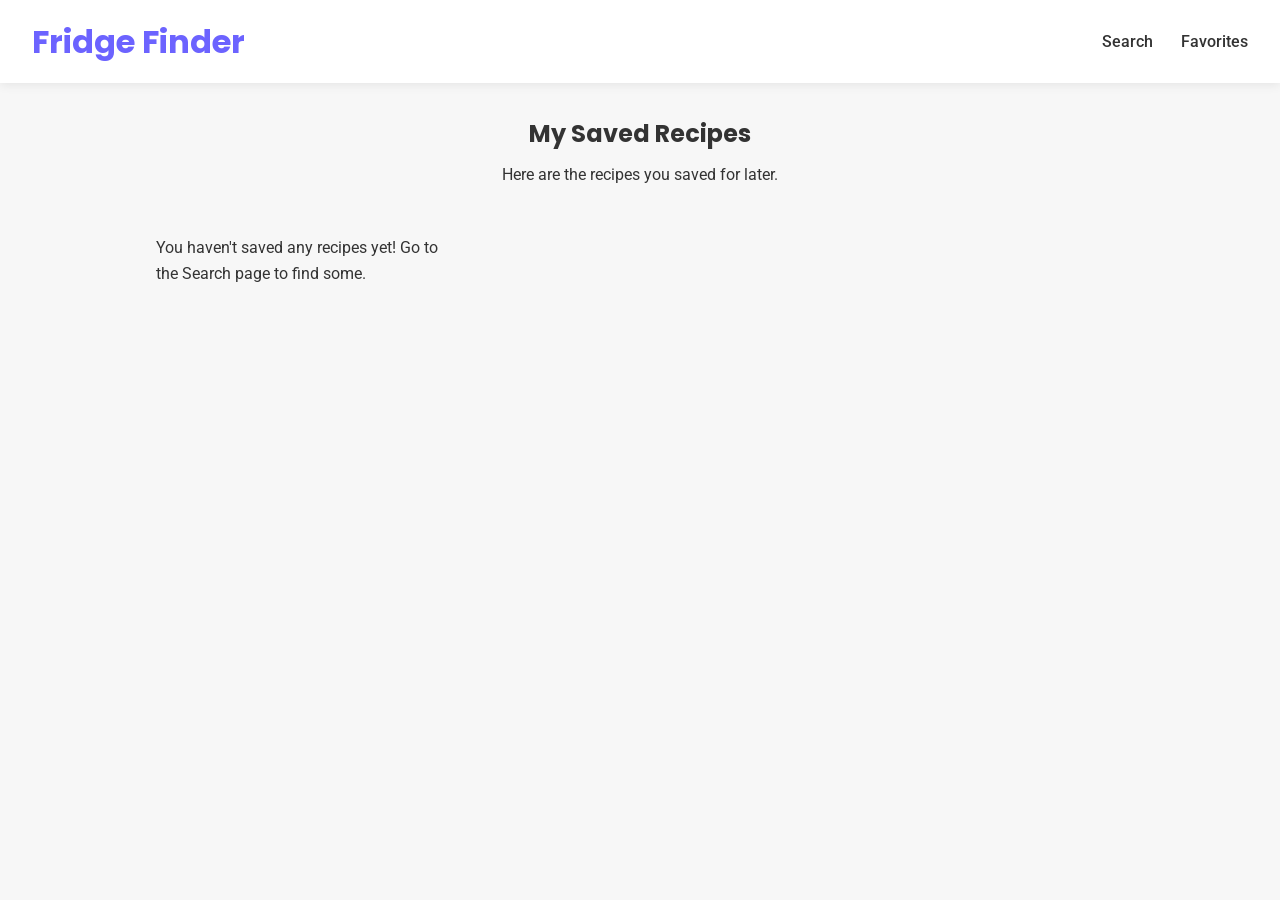
==== favorites.html @ 31a1a7ab "Completed core features: API search, save to favorites, and remove from favorites"" ====
<!DOCTYPE html>
<html lang="en">
<head>
    <meta charset="UTF-8">
    <meta name="viewport" content="width=device-width, initial-scale=1.0">
    <title>My Favorites - Fridge Finder</title>
    <link rel="stylesheet" href="css/style.css">
    <link rel="preconnect" href="https://fonts.googleapis.com">
    <link rel="preconnect" href="https://fonts.gstatic.com" crossorigin>
    <link href="https://fonts.googleapis.com/css2?family=Poppins:wght@400;600&family=Roboto:wght@400;500&display=swap" rel="stylesheet">
</head>
<body>

    <header>
        <h1>Fridge Finder</h1>
        <nav>
            <a href="index.html">Search</a>
            <a href="favorites.html">Favorites</a>
        </nav>
    </header>

    <main>
        <section class="search-section">
            <h2>My Saved Recipes</h2>
            <p>Here are the recipes you saved for later.</p>
        </section>

        <!-- The JavaScript will put the favorite cards inside this container -->
        <section id="favorites-container" class="results-grid">
            <!-- Cards go here -->
        </section>
    </main>

    <!-- Notice we are linking to favorites.js, not main.js -->
    <script type="module" src="js/favorites.js"></script>
</body>
</html>
---- css/style.css ----
:root {
    --primary: #6C63FF;
    --secondary: #FFA31A;
    --bg-color: #F7F7F7;
    --text-main: #333333;
    --card-bg: #FFFFFF;
}

* {
    margin: 0;
    padding: 0;
    box-sizing: border-box;
}

body {
    font-family: 'Roboto', sans-serif;
    background-color: var(--bg-color);
    color: var(--text-main);
    line-height: 1.6;
}

header {
    background-color: var(--card-bg);
    padding: 1rem 2rem;
    display: flex;
    justify-content: space-between;
    align-items: center;
    box-shadow: 0 2px 10px rgba(0,0,0,0.08);
}

header h1 {
    font-family: 'Poppins', sans-serif;
    color: var(--primary);
}

nav a {
    text-decoration: none;
    color: var(--text-main);
    font-weight: 500;
    margin-left: 1.5rem;
    transition: color 0.3s ease;
}

nav a:hover {
    color: var(--primary);
}

main {
    max-width: 1000px;
    margin: 2rem auto;
    padding: 0 1rem;
}

/* Search Section */
.search-section {
    text-align: center;
    margin-bottom: 3rem;
}

.search-section h2 {
    font-family: 'Poppins', sans-serif;
    margin-bottom: 0.5rem;
}

#search-form {
    display: flex;
    justify-content: center;
    gap: 1rem;
    margin-top: 1.5rem;
}

#ingredient-input {
    width: 60%;
    padding: 0.8rem 1rem;
    border: 2px solid #ccc;
    border-radius: 8px;
    font-size: 1rem;
    transition: all 0.3s ease;
}

#ingredient-input:focus {
    outline: none;
    border-color: var(--primary);
    transform: scale(1.02); /* Enlarge input on focus */
}

button {
    padding: 0.8rem 1.5rem;
    background-color: var(--primary);
    color: white;
    border: none;
    border-radius: 8px;
    font-size: 1rem;
    cursor: pointer;
    font-weight: 600;
    transition: background-color 0.3s ease, transform 0.2s ease;
}

button:hover:not(:disabled) {
    background-color: #5a52d5;
    transform: translateY(-2px);
}

button:disabled {
    opacity: 0.6;
    cursor: not-allowed;
}

/* Results Grid */
.results-grid {
    display: grid;
    grid-template-columns: repeat(auto-fill, minmax(250px, 1fr));
    gap: 2rem;
}

/* Recipe Card Styling */
.recipe-card {
    background-color: var(--card-bg);
    border-radius: 12px;
    overflow: hidden;
    box-shadow: 0 4px 10px rgba(0,0,0,0.08);
    transition: transform 0.3s ease, box-shadow 0.3s ease;
    display: flex;
    flex-direction: column;
}

/* Card Hover Lift */
.recipe-card:hover {
    transform: translateY(-5px);
    box-shadow: 0 8px 20px rgba(0,0,0,0.15);
}

.recipe-card img {
    width: 100%;
    height: 180px;
    object-fit: cover;
    border-bottom: 1px solid #eee;
}

.card-content {
    padding: 1.5rem;
}

.card-content h3 {
    font-family: 'Poppins', sans-serif;
    font-size: 1.1rem;
    margin-bottom: 0.5rem;
    color: var(--text-main);
    display: -webkit-box;
    -webkit-line-clamp: 2;
    line-clamp: 2;
    -webkit-box-orient: vertical;
    overflow: hidden;
}

.card-content p {
    font-size: 0.9rem;
    color: #666;
    margin-bottom: 0.2rem;
}

.error {
    color: #C62828; /* Red */
    font-weight: bold;
    text-align: center;
    grid-column: 1 / -1;
}

.save-btn {
    margin-top: 1rem;
    width: 100%;
    background-color: var(--secondary); /* Uses your Warm Orange color */
    padding: 0.5rem;
    font-size: 0.9rem;
}

.save-btn:hover {
    background-color: #e68f10;
}

.remove-btn {
    margin-top: 1rem;
    width: 100%;
    background-color: #C62828; /* Red color for danger/delete */
    padding: 0.5rem;
    font-size: 0.9rem;
}

.remove-btn:hover {
    background-color: #a32020;
}
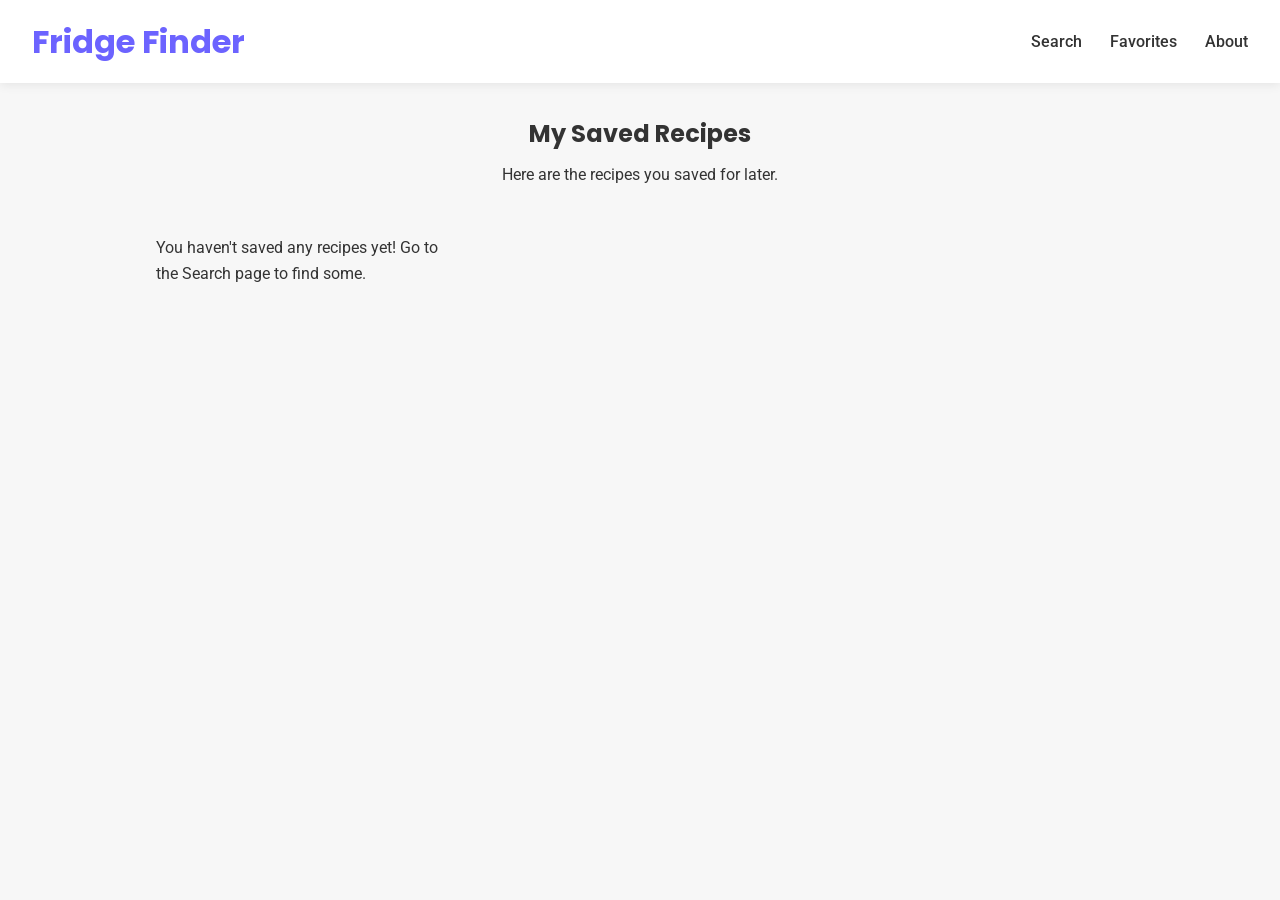
==== commit a3cbfd87: "Added About page and pantry Expiry Alerts" ====
--- a/favorites.html
+++ b/favorites.html
@@ -16,6 +16,7 @@
         <nav>
             <a href="index.html">Search</a>
             <a href="favorites.html">Favorites</a>
+            <a href="about.html">About</a>
         </nav>
     </header>
 
--- a/css/style.css
+++ b/css/style.css
@@ -188,4 +188,129 @@
 
 .remove-btn:hover {
     background-color: #a32020;
+}
+
+.card-link:hover h3 {
+    color: var(--primary);
+}
+
+.card-info {
+    padding: 0 1.5rem 1.5rem 1.5rem;
+}
+
+.card-info p {
+    font-size: 0.9rem;
+    color: #666;
+    margin-bottom: 0.2rem;
+}
+
+/* Recipe Details Page Styling */
+#recipe-details-container {
+    background-color: var(--card-bg);
+    padding: 2rem;
+    border-radius: 12px;
+    box-shadow: 0 4px 10px rgba(0,0,0,0.08);
+}
+
+.recipe-header h2 {
+    font-family: 'Poppins', sans-serif;
+    color: var(--primary);
+    margin-bottom: 1rem;
+}
+
+.detail-img {
+    width: 100%;
+    max-height: 400px;
+    object-fit: cover;
+    border-radius: 8px;
+    margin-bottom: 2rem;
+}
+
+.recipe-body {
+    display: grid;
+    grid-template-columns: 1fr 2fr;
+    gap: 2rem;
+}
+
+@media (max-width: 768px) {
+    .recipe-body {
+        grid-template-columns: 1fr;
+    }
+}
+
+.ingredients-section ul {
+    list-style-type: disc;
+    padding-left: 1.5rem;
+    color: #444;
+}
+
+.instructions-section p {
+    line-height: 1.8;
+}
+
+.back-btn {
+    display: inline-block;
+    margin-top: 2rem;
+    color: var(--primary);
+    text-decoration: none;
+    font-weight: bold;
+}
+
+.back-btn:hover {
+    text-decoration: underline;
+}
+
+.about-section {
+    background-color: var(--card-bg);
+    padding: 2rem;
+    border-radius: 12px;
+    box-shadow: 0 4px 10px rgba(0,0,0,0.08);
+    max-width: 800px;
+    margin: 0 auto;
+}
+
+.about-section p {
+    margin-bottom: 1rem;
+    font-size: 1.1rem;
+}
+
+
+
+
+.pantry-section {
+    background-color: var(--card-bg);
+    padding: 1.5rem;
+    border-radius: 12px;
+    box-shadow: 0 4px 10px rgba(0,0,0,0.08);
+    margin-bottom: 2rem;
+}
+
+#pantry-form {
+    display: flex;
+    gap: 1rem;
+    margin-bottom: 1rem;
+    flex-wrap: wrap;
+}
+
+#pantry-form input {
+    padding: 0.5rem;
+    border: 1px solid #ccc;
+    border-radius: 4px;
+}
+
+#pantry-list {
+    list-style-type: none;
+}
+
+#pantry-list li {
+    padding: 0.5rem;
+    border-bottom: 1px solid #eee;
+    display: flex;
+    justify-content: space-between;
+}
+
+/* THIS IS THE EXPIRY ALERT CSS */
+.expiring-soon {
+    color: #C62828; /* Red */
+    font-weight: bold;
 }
